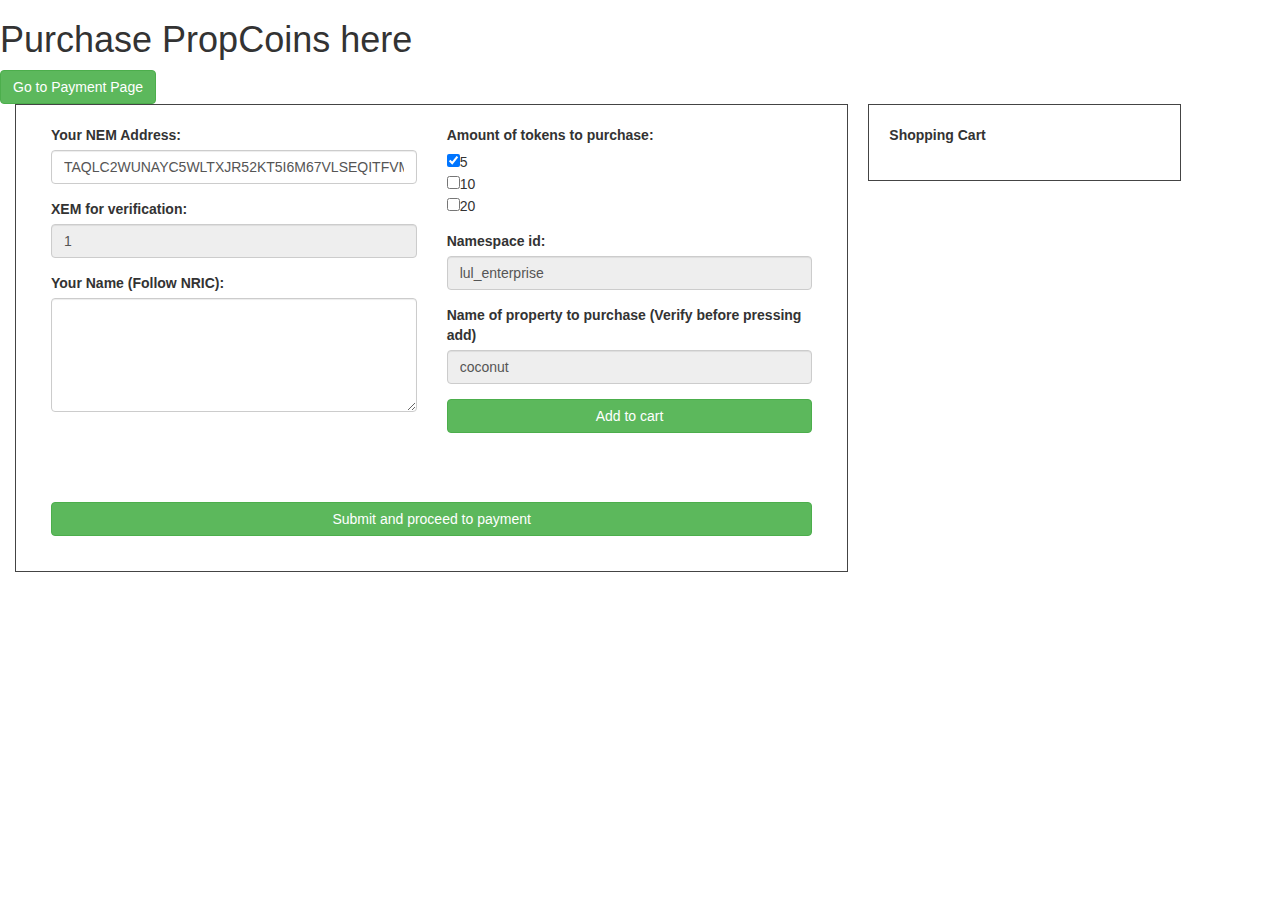
==== nextpage.html @ 1aaf9651 "lul" ====
<html>
<head>
    <link rel="stylesheet" href="https://maxcdn.bootstrapcdn.com/bootstrap/3.3.7/css/bootstrap.min.css">
	<link rel="shortcut icon" type="image/x-icon" href="https://static.squarespace.com/universal/default-favicon.ico">

</head>

<body>
    <header>
        <h1>Purchase PropCoins here</h1>
    </header>
	<div id="payment" visibility="hidden" width= "100%" height="100%">
		<Button class="btn btn-success" id = "paymentbutt" onclick="location.href='transact.html'" width= "100%" height="100%">Go to Payment Page</button>
	</div>
    <div class="col-md-12">
        <div id="transfer" class="col-md-8" style="border: 1px solid #444;padding: 20px;overflow: auto;">
            <div class="col-md-6">
                <div class="form-group">
                    <fieldset>
                        <label>Your NEM Address:</label>
                        <input class="form-control" type="text" id="recipient" />
                    </fieldset>
                </div>
                <div class="form-group">
                    <fieldset>
                        <label>XEM for verification:</label>
                        <input class="form-control" type="text" id="amount" readOnly />
                    </fieldset>
                </div>
                <div class="form-group">
                    <fieldset>
                        <label>Your Name (Follow NRIC):</label>
                        <textarea class="form-control" rows="5" cols="25" id="message"></textarea>
                    </fieldset>
                </div>
            </div>

            <div class="col-md-6">
                <div class="form-group">
                    <fieldset>
                        <label>Amount of tokens to purchase:</label>
                        <br />
                        <input type="checkbox" id="myCheck" onclick="myFunction()" checked="checked" />5
                        <br />
                        <input type="checkbox" id="myCheck1" onclick="myFunction1()" />10
                        <br />
                        <input type="checkbox" id="myCheck2" onclick="myFunction2()" />20
                        <p id="text" style="display:none">Checkbox is CHECKED!</p>
                    </fieldset>
                </div>


                <div class="form-group">
                    <fieldset>
                        <label>Namespace id:</label>
                        <input class="form-control" type="text" id="namespaceId" placeholder="nem" readonly/>
                    </fieldset>
                </div>
                <div class="form-group">
                    <fieldset>
                        <label>Name of property to purchase (Verify before pressing add)</label>
                        <input class="form-control" type="text" id="mosaicName" placeholder="xem" readonly/>
                    </fieldset>
                </div>
                <!--<div class="form-group">
                    <fieldset>
                        <label>Amount of mosaic</label>
                        <input  class="form-control" type="text" id="mosaicAmount" />
                    </fieldset>
                </div>-->
                <div class="form-group">
                    <fieldset>
                        <button class="btn btn-success" style="width:100%;" id="attachMosaic">Add to cart</button>
                    </fieldset>
                </div>
            </div>
            <div class="col-md-12">
                <div class="form-group">
                    <fieldset>
                        <label></label>
                        <input class="form-control" type="password" id="privateKey" style="visibility:hidden;" readonly/>
                    </fieldset>
                </div>
                <div class="form-group">
                    <fieldset>
                        <button class="btn btn-success" style="width:100%;" id="send">Submit and proceed to payment</button>
                    </fieldset>
                </div>
            </div>
			
        </div>

        <div id="mosaicAttached" class="col-md-3" style="margin-left: 20px;border: 1px solid #444;padding: 20px;overflow: auto;">
            <label>Shopping Cart</label>
            <ul id="mosaicList"></ul>
        </div>
    </div>
    <script src="https://code.jquery.com/jquery-1.12.4.min.js" integrity="sha256-ZosEbRLbNQzLpnKIkEdrPv7lOy9C27hHQ+Xp8a4MxAQ=" crossorigin="anonymous"></script>
    <script src="https://maxcdn.bootstrapcdn.com/bootstrap/3.3.7/js/bootstrap.min.js"></script>
    <script src="nem-sdk.js"></script>
    <script src="script.js"></script>
</body>
</html>
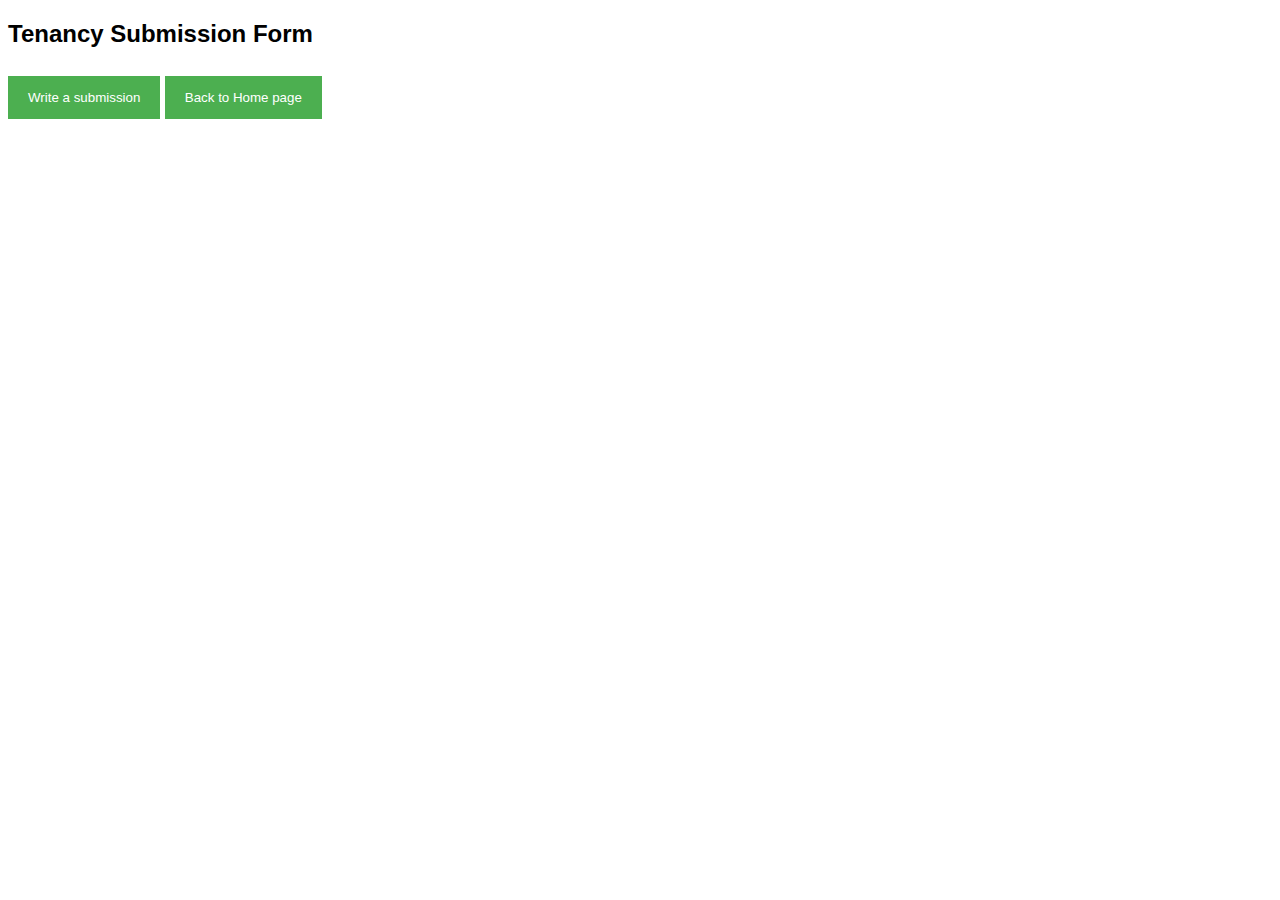
==== commit bb94743d: "done" ====
--- a/nextpage.html
+++ b/nextpage.html
@@ -1,103 +1,175 @@
+<!DOCTYPE html>
 <html>
 <head>
-    <link rel="stylesheet" href="https://maxcdn.bootstrapcdn.com/bootstrap/3.3.7/css/bootstrap.min.css">
-	<link rel="shortcut icon" type="image/x-icon" href="https://static.squarespace.com/universal/default-favicon.ico">
+<meta name="viewport" content="width=device-width, initial-scale=1">
+<style>
+body {font-family: Arial, Helvetica, sans-serif;}
 
+/* Full-width input fields */
+input[type=text], input[type=password] {
+    width: 100%;
+    padding: 12px 20px;
+    margin: 8px 0;
+    display: inline-block;
+    border: 1px solid #ccc;
+    box-sizing: border-box;
+}
+
+/* Set a style for all buttons */
+button {
+    background-color: #4CAF50;
+    color: white;
+    padding: 14px 20px;
+    margin: 8px 0;
+    border: none;
+    cursor: pointer;
+    width: 100%;
+}
+
+button:hover {
+    opacity: 0.8;
+}
+
+/* Extra styles for the cancel button */
+.cancelbtn {
+    width: auto;
+    padding: 10px 18px;
+    background-color: #f44336;
+}
+
+/* Center the image and position the close button */
+.imgcontainer {
+    text-align: center;
+    margin: 24px 0 12px 0;
+    position: relative;
+}
+
+img.avatar {
+    width: 40%;
+    border-radius: 50%;
+}
+
+.container {
+    padding: 16px;
+}
+
+span.psw {
+    float: right;
+    padding-top: 16px;
+}
+
+/* The Modal (background) */
+.modal {
+    display: none; /* Hidden by default */
+    position: fixed; /* Stay in place */
+    z-index: 1; /* Sit on top */
+    left: 0;
+    top: 0;
+    width: 100%; /* Full width */
+    height: 100%; /* Full height */
+    overflow: auto; /* Enable scroll if needed */
+    background-color: rgb(0,0,0); /* Fallback color */
+    background-color: rgba(0,0,0,0.4); /* Black w/ opacity */
+    padding-top: 60px;
+}
+
+/* Modal Content/Box */
+.modal-content {
+    background-color: #fefefe;
+    margin: 5% auto 15% auto; /* 5% from the top, 15% from the bottom and centered */
+    border: 1px solid #888;
+    width: 80%; /* Could be more or less, depending on screen size */
+}
+
+/* The Close Button (x) */
+.close {
+    position: absolute;
+    right: 25px;
+    top: 0;
+    color: #000;
+    font-size: 35px;
+    font-weight: bold;
+}
+
+.close:hover,
+.close:focus {
+    color: red;
+    cursor: pointer;
+}
+
+/* Add Zoom Animation */
+.animate {
+    -webkit-animation: animatezoom 0.6s;
+    animation: animatezoom 0.6s
+}
+
+@-webkit-keyframes animatezoom {
+    from {-webkit-transform: scale(0)} 
+    to {-webkit-transform: scale(1)}
+}
+    
+@keyframes animatezoom {
+    from {transform: scale(0)} 
+    to {transform: scale(1)}
+}
+
+/* Change styles for span and cancel button on extra small screens */
+@media screen and (max-width: 300px) {
+    span.psw {
+       display: block;
+       float: none;
+    }
+    .cancelbtn {
+       width: 100%;
+    }
+}
+</style>
 </head>
+<body>
 
-<body>
-    <header>
-        <h1>Purchase PropCoins here</h1>
-    </header>
-	<div id="payment" visibility="hidden" width= "100%" height="100%">
-		<Button class="btn btn-success" id = "paymentbutt" onclick="location.href='transact.html'" width= "100%" height="100%">Go to Payment Page</button>
-	</div>
-    <div class="col-md-12">
-        <div id="transfer" class="col-md-8" style="border: 1px solid #444;padding: 20px;overflow: auto;">
-            <div class="col-md-6">
-                <div class="form-group">
-                    <fieldset>
-                        <label>Your NEM Address:</label>
-                        <input class="form-control" type="text" id="recipient" />
-                    </fieldset>
-                </div>
-                <div class="form-group">
-                    <fieldset>
-                        <label>XEM for verification:</label>
-                        <input class="form-control" type="text" id="amount" readOnly />
-                    </fieldset>
-                </div>
-                <div class="form-group">
-                    <fieldset>
-                        <label>Your Name (Follow NRIC):</label>
-                        <textarea class="form-control" rows="5" cols="25" id="message"></textarea>
-                    </fieldset>
-                </div>
-            </div>
+<h2>Tenancy Submission Form</h2>
 
-            <div class="col-md-6">
-                <div class="form-group">
-                    <fieldset>
-                        <label>Amount of tokens to purchase:</label>
-                        <br />
-                        <input type="checkbox" id="myCheck" onclick="myFunction()" checked="checked" />5
-                        <br />
-                        <input type="checkbox" id="myCheck1" onclick="myFunction1()" />10
-                        <br />
-                        <input type="checkbox" id="myCheck2" onclick="myFunction2()" />20
-                        <p id="text" style="display:none">Checkbox is CHECKED!</p>
-                    </fieldset>
-                </div>
+<button onclick="document.getElementById('id01').style.display='block'" style="width:auto;">Write a submission</button>
+<button onclick="location.href='index.html';" style="width:auto;">Back to Home page</button>
 
+<div id="id01" class="modal">
+  <form class="modal-content animate" action="/action_page.php">
+    <div class="imgcontainer">
+      <span onclick="document.getElementById('id01').style.display='none'" class="close" title="Close Modal">&times;</span>
+      <img src="images/img_avatar2.png" alt="Avatar" class="avatar">
+    </div>
 
-                <div class="form-group">
-                    <fieldset>
-                        <label>Namespace id:</label>
-                        <input class="form-control" type="text" id="namespaceId" placeholder="nem" readonly/>
-                    </fieldset>
-                </div>
-                <div class="form-group">
-                    <fieldset>
-                        <label>Name of property to purchase (Verify before pressing add)</label>
-                        <input class="form-control" type="text" id="mosaicName" placeholder="xem" readonly/>
-                    </fieldset>
-                </div>
-                <!--<div class="form-group">
-                    <fieldset>
-                        <label>Amount of mosaic</label>
-                        <input  class="form-control" type="text" id="mosaicAmount" />
-                    </fieldset>
-                </div>-->
-                <div class="form-group">
-                    <fieldset>
-                        <button class="btn btn-success" style="width:100%;" id="attachMosaic">Add to cart</button>
-                    </fieldset>
-                </div>
-            </div>
-            <div class="col-md-12">
-                <div class="form-group">
-                    <fieldset>
-                        <label></label>
-                        <input class="form-control" type="password" id="privateKey" style="visibility:hidden;" readonly/>
-                    </fieldset>
-                </div>
-                <div class="form-group">
-                    <fieldset>
-                        <button class="btn btn-success" style="width:100%;" id="send">Submit and proceed to payment</button>
-                    </fieldset>
-                </div>
-            </div>
-			
-        </div>
+    <div class="container">
+      <label for="uname"><b>Name</b></label>
+      <input type="text" placeholder="Enter your IC name" name="uname" required>
 
-        <div id="mosaicAttached" class="col-md-3" style="margin-left: 20px;border: 1px solid #444;padding: 20px;overflow: auto;">
-            <label>Shopping Cart</label>
-            <ul id="mosaicList"></ul>
-        </div>
+      <label for="psw"><b>Phone number</b></label>
+      <input type="text" placeholder="Enter your phone number" name="psw" required>
+        
+      <button type="submit">Submit tenancy request</button>
+      <label>
+        <input type="checkbox" checked="checked" name="remember"> Notify me through email
+      </label>
     </div>
-    <script src="https://code.jquery.com/jquery-1.12.4.min.js" integrity="sha256-ZosEbRLbNQzLpnKIkEdrPv7lOy9C27hHQ+Xp8a4MxAQ=" crossorigin="anonymous"></script>
-    <script src="https://maxcdn.bootstrapcdn.com/bootstrap/3.3.7/js/bootstrap.min.js"></script>
-    <script src="nem-sdk.js"></script>
-    <script src="script.js"></script>
+
+    <div class="container" style="background-color:#f1f1f1">
+      <button type="button" onclick="document.getElementById('id01').style.display='none'" class="cancelbtn">Cancel</button>
+      <span class="psw">Notify <a href="#">us</a></span>
+    </div>
+  </form>
+</div>
+
+<script>
+// Get the modal
+var modal = document.getElementById('id01');
+
+// When the user clicks anywhere outside of the modal, close it
+window.onclick = function(event) {
+    if (event.target == modal) {
+        modal.style.display = "none";
+    }
+}
+</script>
+
 </body>
-</html>+</html>
